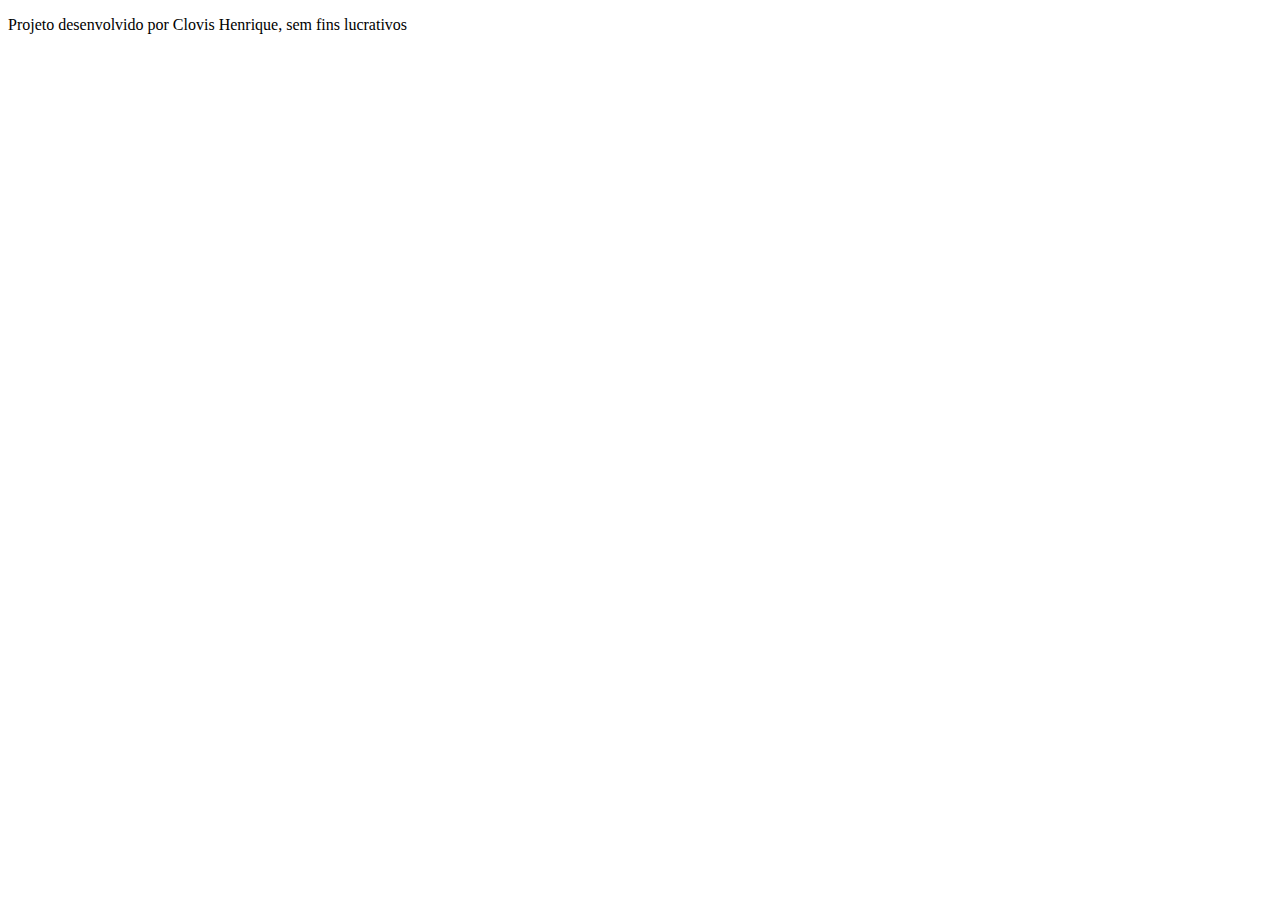
==== index.html @ f7f5ad3f ".." ====
<!DOCTYPE html>
<html lang="pt-br">
<head>
    <meta charset="UTF-8">
    <meta name="viewport" content="width=device-width, initial-scale=1.0">
    <title>FLASHCARDS</title>
    <link rel="styleheet" href="flashcards/style.css">
</head>
<body>
    <main>
<section id="container">
    <article class="cartao">
    <div class="cartao__conteudo"></div> 
    </article>
</section>

    </main>

    <footer>
<p>Projeto desenvolvido por Clovis Henrique, sem fins lucrativos</p>
    </footer>
    
</body>
</html>
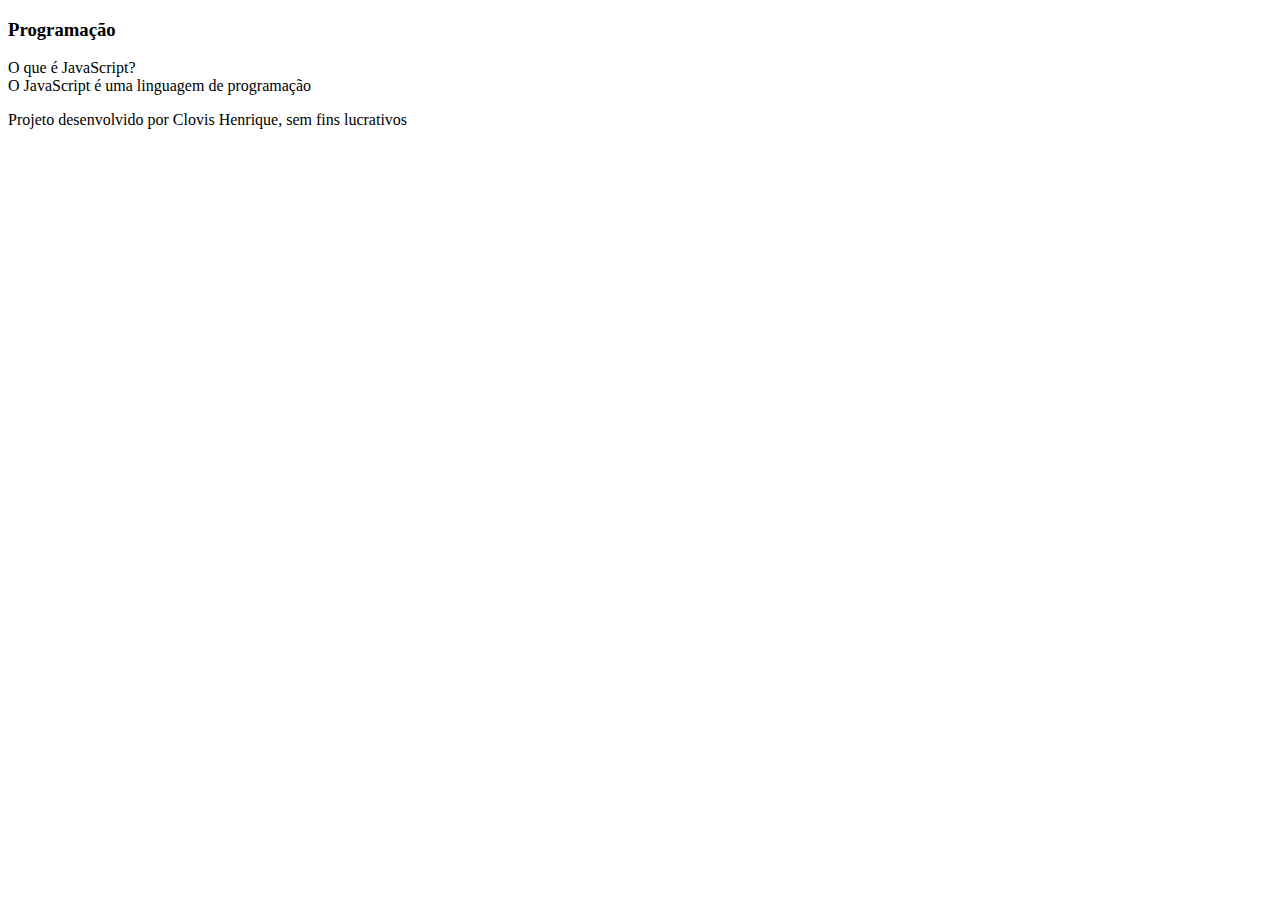
==== commit acc8cf07: "." ====
--- a/index.html
+++ b/index.html
@@ -8,9 +8,17 @@
 </head>
 <body>
     <main>
-<section id="container">
-    <article class="cartao">
-    <div class="cartao__conteudo"></div> 
+    <section id="container">
+        <article class="cartao">
+            <div class="cartao__conteudo"> 
+                <h3>Programação</h3>
+           <div class="cartao__conteudo__pergunta">
+                O que é JavaScript?
+            </div>
+             <div class="cartao__conteudo__resposta">
+                O JavaScript é uma linguagem de programação
+             </div>
+            </div> 
     </article>
 </section>
 
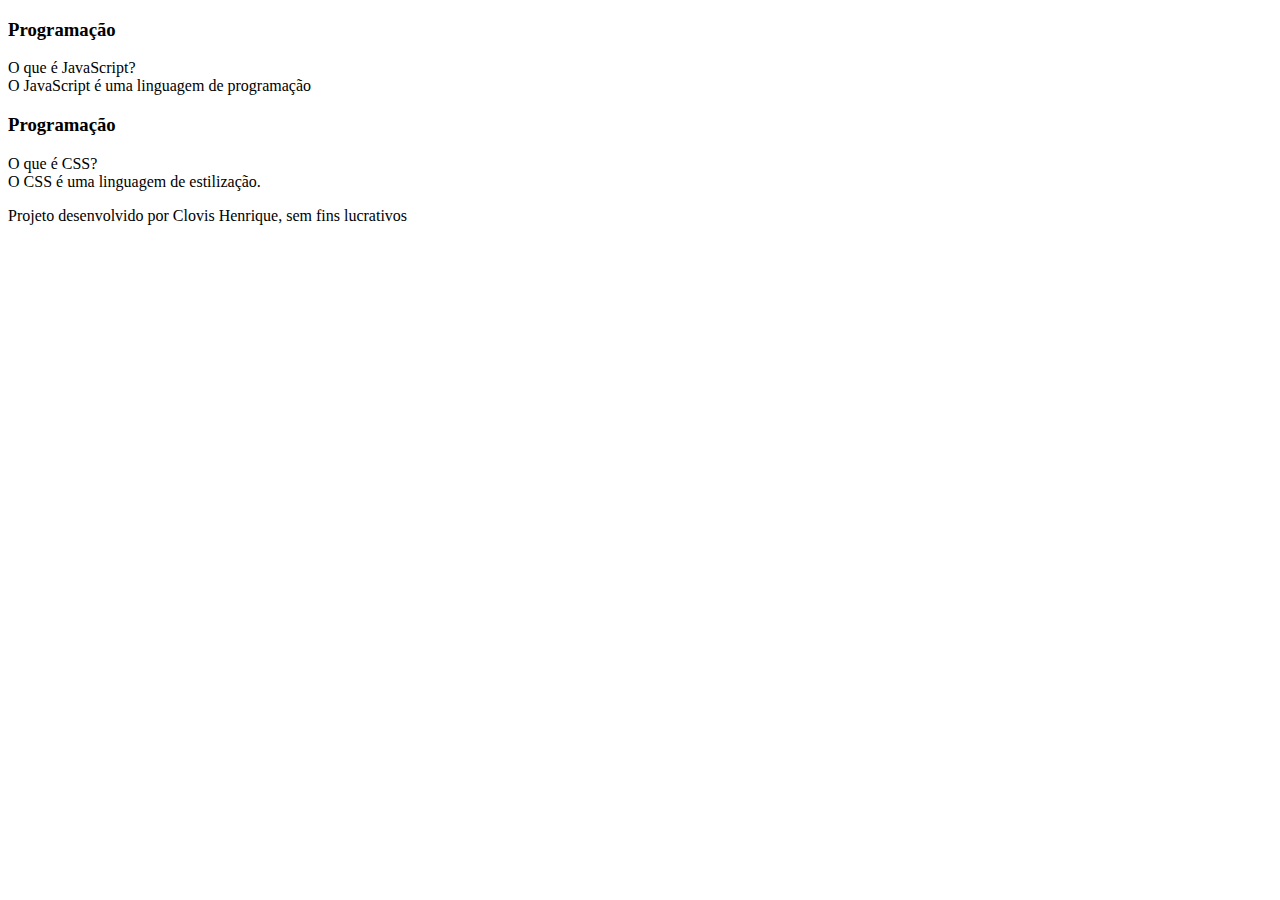
==== commit 6ac683e9: "kkk" ====
--- a/index.html
+++ b/index.html
@@ -22,6 +22,20 @@
     </article>
 </section>
 
+<section id="container">
+    <article class="cartao">
+        <div class="cartao__conteudo"> 
+            <h3>Programação</h3>
+       <div class="cartao__conteudo__pergunta">
+            O que é CSS?
+        </div>
+         <div class="cartao__conteudo__resposta">
+            O CSS é uma linguagem de estilização.
+         </div>
+        </div> 
+</article>
+</section>
+
     </main>
 
     <footer>
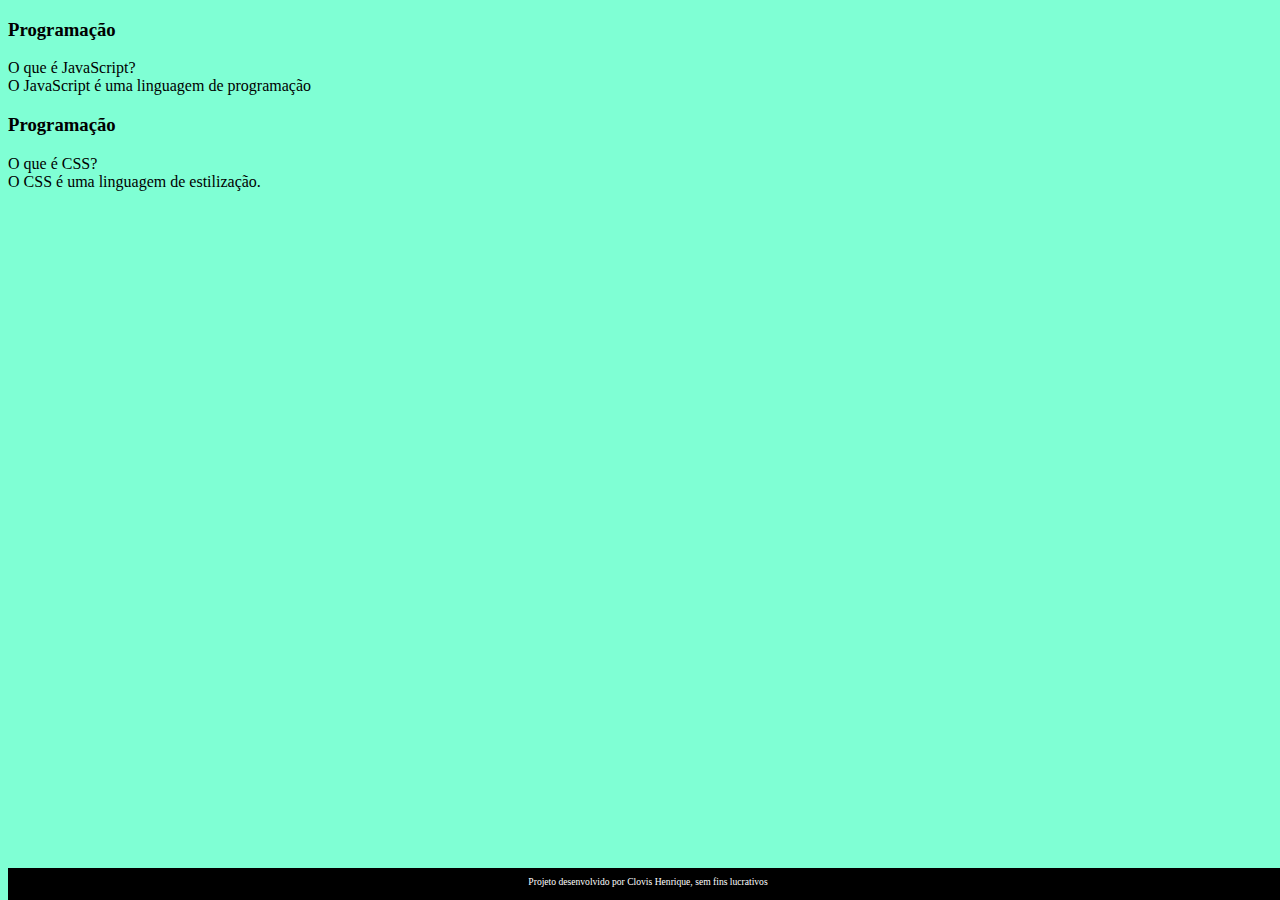
==== commit 15154e59: "." ====
--- a/index.html
+++ b/index.html
@@ -4,7 +4,7 @@
     <meta charset="UTF-8">
     <meta name="viewport" content="width=device-width, initial-scale=1.0">
     <title>FLASHCARDS</title>
-    <link rel="styleheet" href="flashcards/style.css">
+    <link rel="stylesheet" href="flashcards/assets/style.css">
 </head>
 <body>
     <main>
--- a/flashcards/assets/style.css
+++ b/flashcards/assets/style.css
@@ -0,0 +1,18 @@
+body {
+    background-color: aquamarine;
+}
+
+footer {
+    background-color: black;
+    color: white;
+    position: fixed;
+    bottom: 0%;
+    width: 100%;
+    height: 2rem;
+}
+
+footer p {
+    text-align: center;
+    font-size: 0.6rem;
+    margin-top: 0.5rem;
+}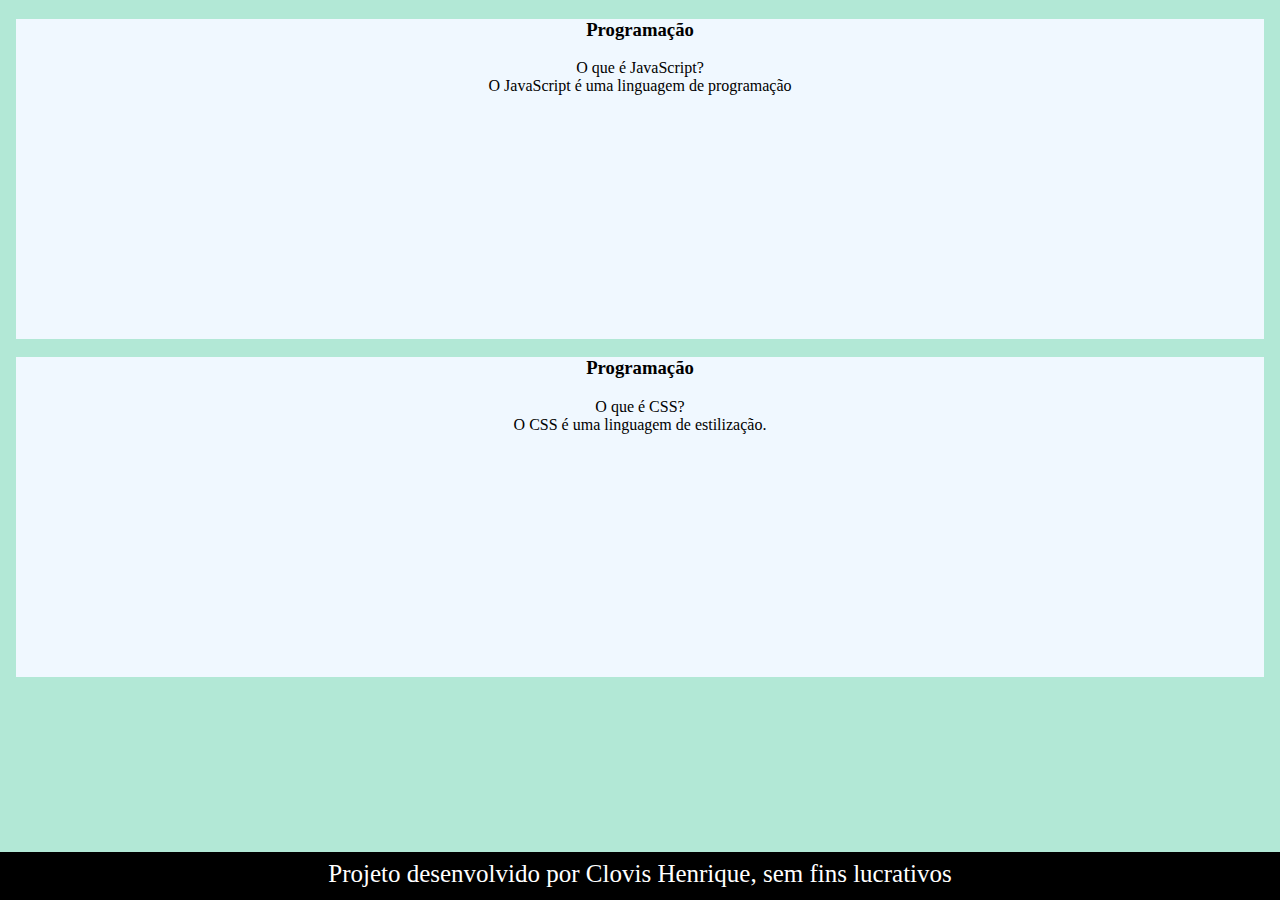
==== commit d686b1aa: "...." ====
--- a/index.html
+++ b/index.html
@@ -45,3 +45,4 @@
 </body>
 </html>
 
+
--- a/flashcards/assets/style.css
+++ b/flashcards/assets/style.css
@@ -1,5 +1,7 @@
 body {
-    background-color: aquamarine;
+    background-color: rgb(178, 232, 214);
+    margin: 0;
+    padding: 0;
 }
 
 footer {
@@ -8,11 +10,35 @@
     position: fixed;
     bottom: 0%;
     width: 100%;
-    height: 2rem;
+    height: 3rem;
 }
 
 footer p {
     text-align: center;
-    font-size: 0.6rem;
+    font-size: 25px;
     margin-top: 0.5rem;
-}+}
+
+.cartao {
+    margin: 1rem 1rem;
+    background-color:green;
+    height: 20rem;
+    flex-grow: 1;
+    flex-basis: calc(33% - 6rem);
+}
+
+.cartao__conteudo {
+    text-align: center;
+}
+
+.cartao__conteudo {
+    text-align: center;
+    background-color: black;
+}
+
+.cartao__conteudo {
+    text-align: center;
+    background-color: aliceblue;
+    height: 100%;
+}
+
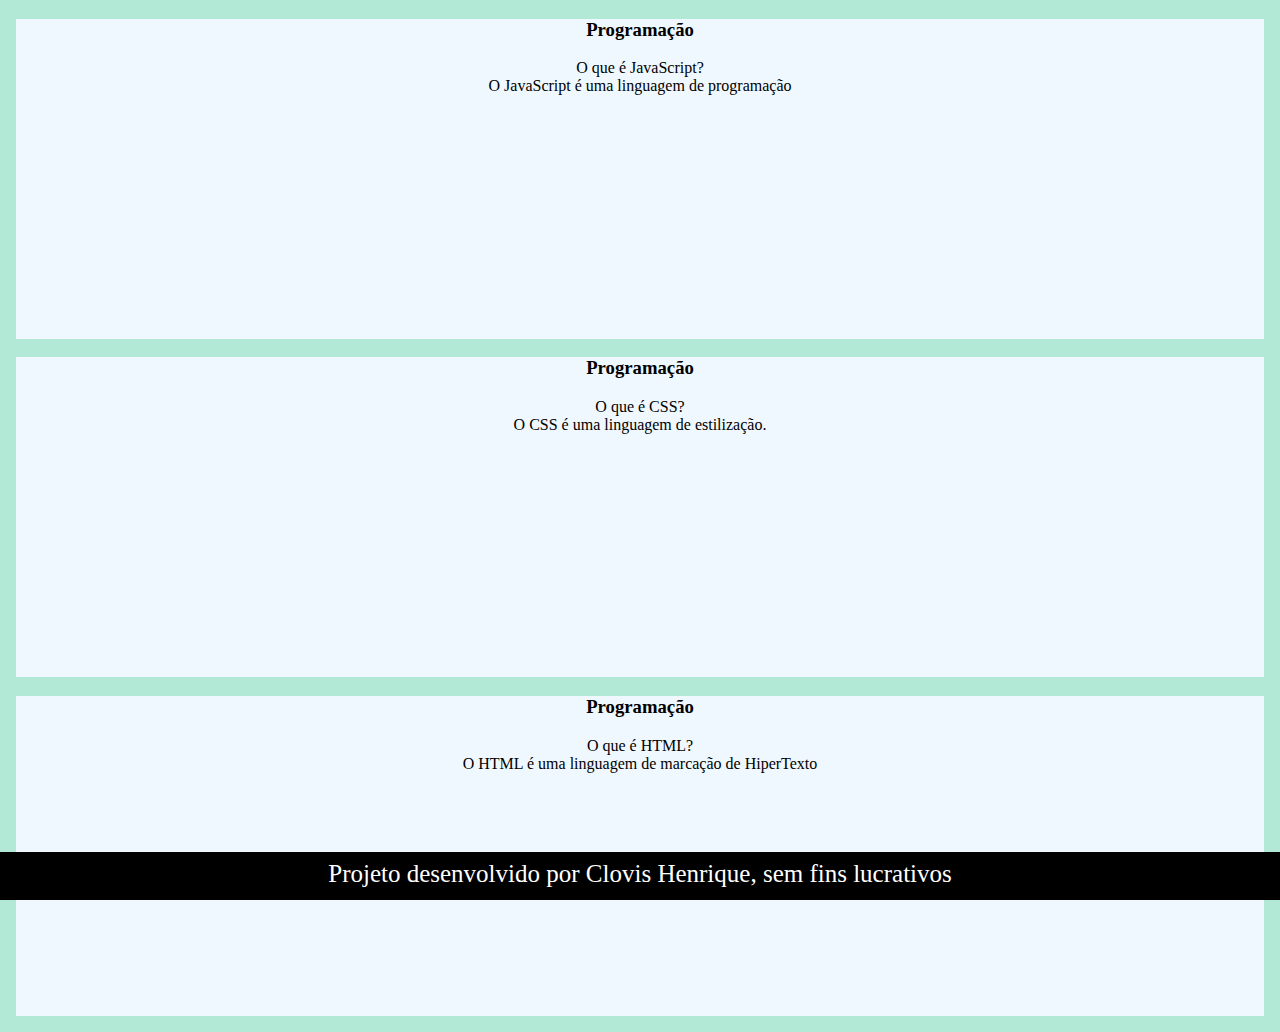
==== commit 5f608f12: "." ====
--- a/index.html
+++ b/index.html
@@ -36,6 +36,20 @@
 </article>
 </section>
 
+<section id="container">
+    <article class="cartao">
+        <div class="cartao__conteudo"> 
+            <h3>Programação</h3>
+       <div class="cartao__conteudo__pergunta">
+            O que é HTML?
+        </div>
+         <div class="cartao__conteudo__resposta">
+            O HTML é uma linguagem de marcação de HiperTexto
+         </div>
+        </div> 
+</article>
+</section>
+
     </main>
 
     <footer>
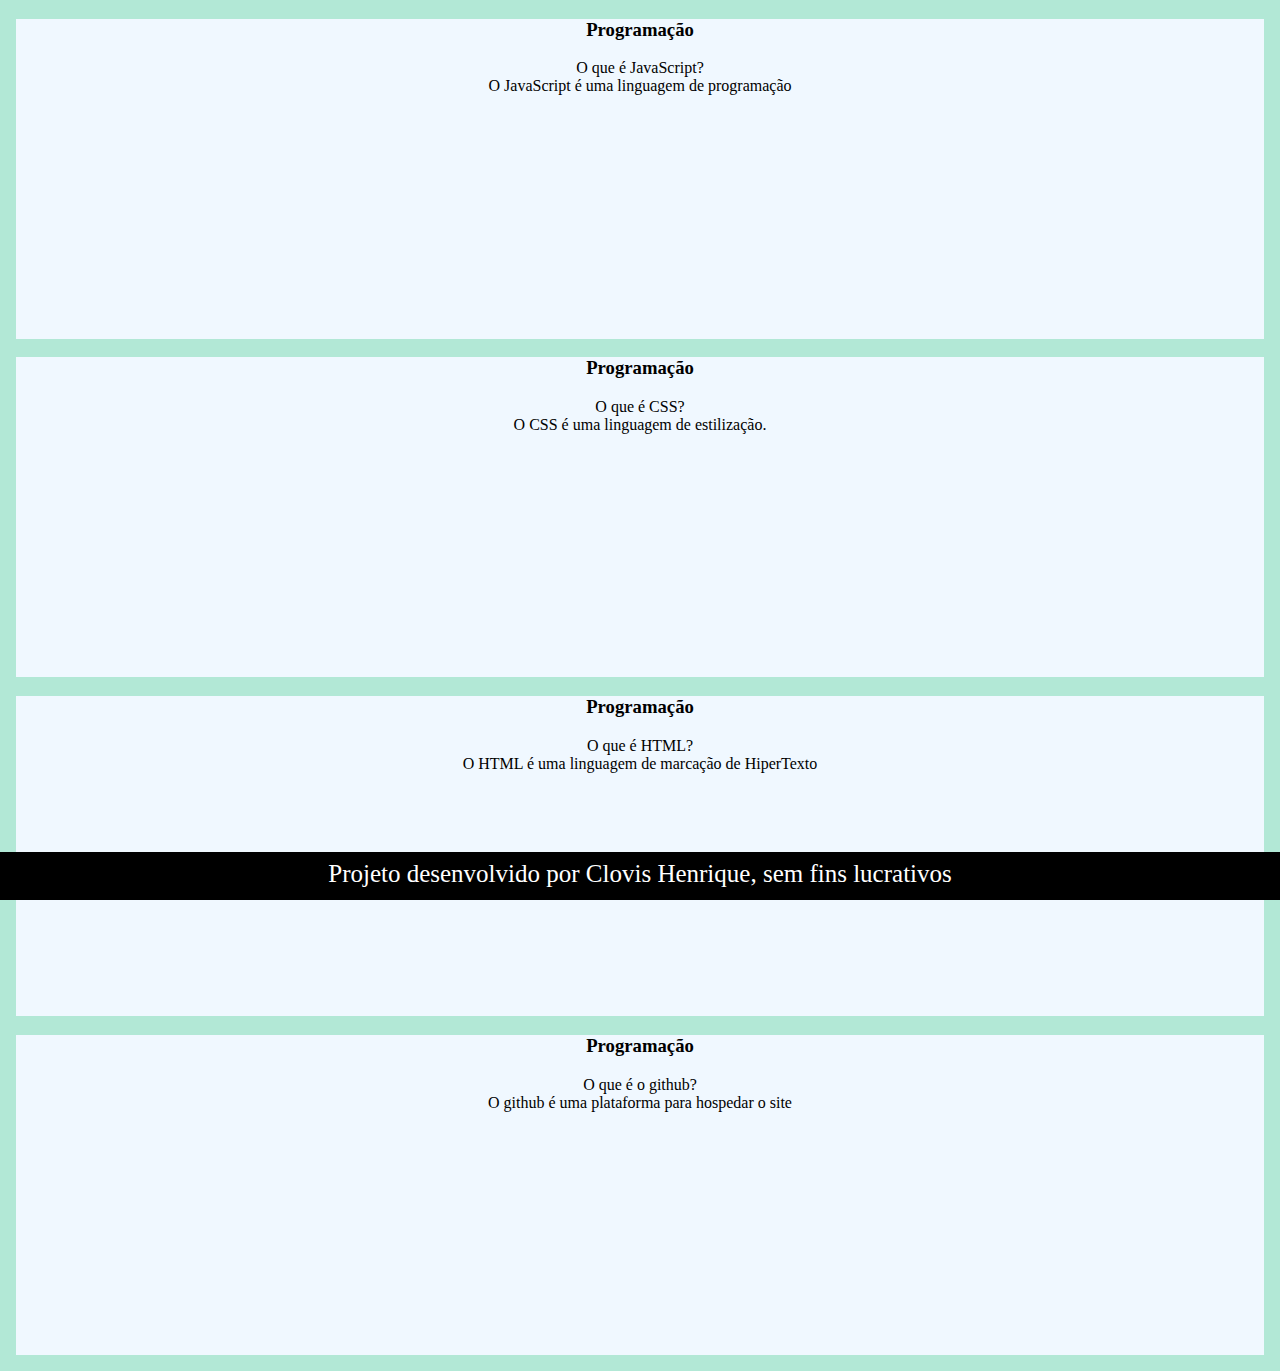
==== commit ad575f83: "..." ====
--- a/index.html
+++ b/index.html
@@ -50,6 +50,20 @@
 </article>
 </section>
 
+<section id="container">
+    <article class="cartao">
+        <div class="cartao__conteudo"> 
+            <h3>Programação</h3>
+       <div class="cartao__conteudo__pergunta">
+            O que é o github?
+        </div>
+         <div class="cartao__conteudo__resposta">
+            O github é uma plataforma para hospedar o site
+         </div>
+        </div> 
+</article>
+</section>
+
     </main>
 
     <footer>
